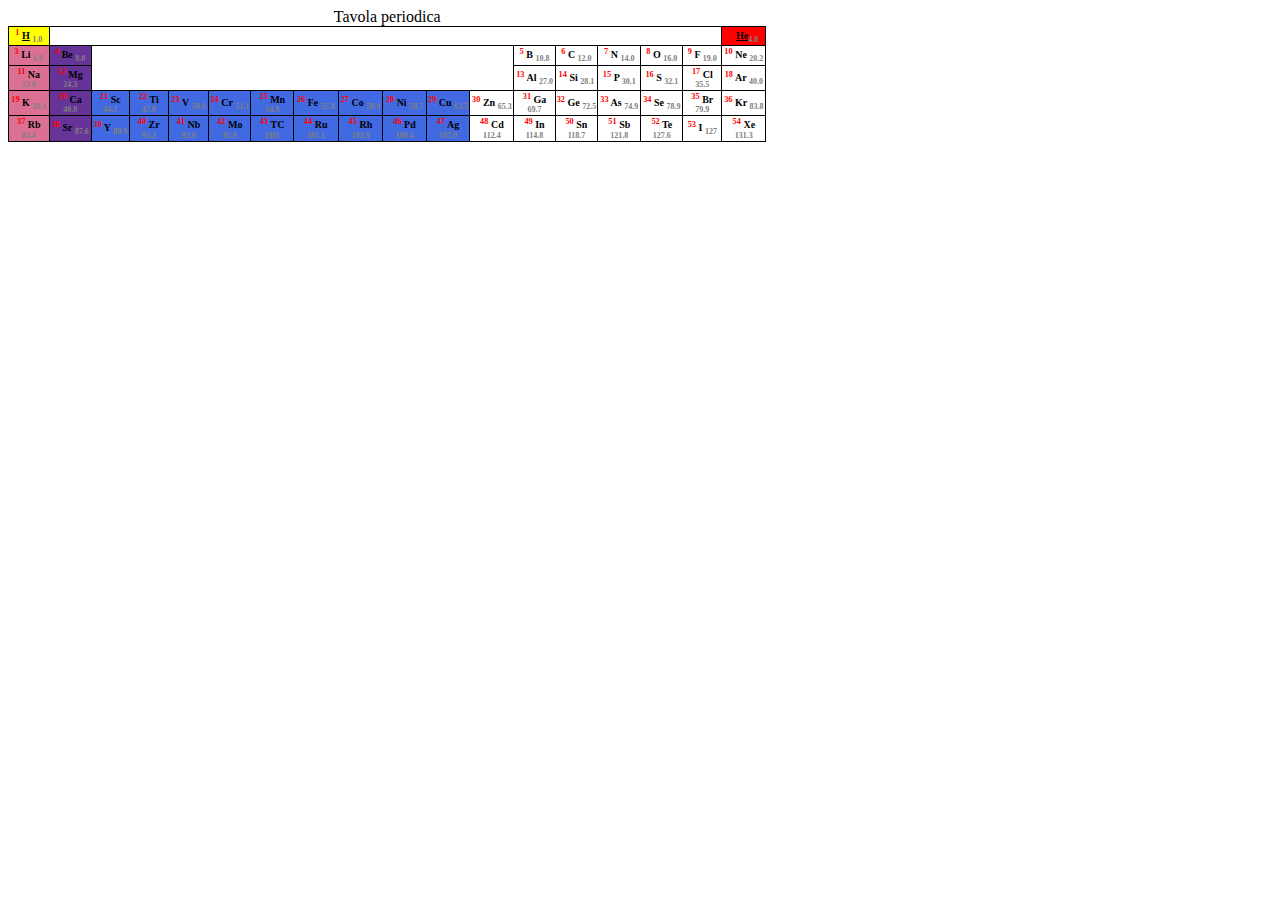
==== index.html @ 12103062 "u" ====
<html>
    <head>
        <meta charset="UTF-8">
        <title>tavola periodica</title>
        <link rel="stylesheet" type="text/css" href="index.css">
    </head>
        <table>
            <caption>Tavola periodica</caption>
            <colgroup>
                <col span = "1" style = "background-color:palevioletred;"/>
                <col span = "1" style = "background-color: rebeccapurple;"/>
                <col span = "9" style = "background-color: royalblue;"/>
            </colgroup>
            <tr>
                <th  style ="background-color:yellow;"> <sup>1</sup> <a href="idrogeno.html"> H</a> <sub>1.0</sub></th>
                <th colspan = "16" style="visibility:hidden">
                <th style ="background-color: red;"> <sup>2</sup> <a href="elio.html"> He</a><sub>4.0</sub></th>
            </tr>
            <tr>
                <th> <sup>3</sup> Li <sub>6.9</sub></th>
                <th> <sup>4</sup> Be <sub>9.0</sub></th>
                <th colspan = "10" rowspan = "2" style="visibility:hidden"></th>
                <th> <sup>5</sup> B <sub>10.8</sub></th>
                <th> <sup>6</sup> C <sub>12.0</sub></th>
                <th> <sup>7</sup> N <sub>14.0</sub></th>
                <th> <sup>8</sup> O <sub>16.0</sub></th>
                <th> <sup>9</sup> F <sub>19.0</sub></th>
                <th> <sup>10</sup> Ne <sub>20.2</sub></th>
            </tr>
            <tr>
                <th> <sup>11</sup> Na <sub>23.0</sub></th>
                <th> <sup>12</sup> Mg <sub>24.3</sub></th>
                <th> <sup>13</sup> Al <sub>27.0</sub></th>
                <th> <sup>14</sup> Si <sub>28.1</sub></th>
                <th> <sup>15</sup> P <sub>30.1</sub></th>
                <th> <sup>16</sup> S <sub>32.1</sub></th>
                <th> <sup>17</sup> Cl <sub>35.5</sub></th>
                <th> <sup>18</sup> Ar <sub>40.0</sub></th>
            </tr>
            <tr>
                <th> <sup>19</sup> K <sub>39.1</sub></th>
                <th> <sup>20</sup> Ca <sub>40.0</sub></th>
                <th> <sup>21</sup> Sc <sub>44.1</sub></th>
                <th> <sup>22</sup> Ti <sub>47.8</sub></th>
                <th> <sup>23</sup> V <sub>50.9</sub></th>
                <th> <sup>24</sup> Cr <sub>51.1</sub></th>
                <th> <sup>25</sup> Mn <sub>54.9</sub></th>
                <th> <sup>26</sup> Fe <sub>55.8</sub></th>
                <th> <sup>27</sup> Co <sub>58.9</sub></th>
                <th> <sup>28</sup> Ni <sub>58.7</sub></th>
                <th> <sup>29</sup> Cu <sub>63.5</sub></th>
                <th> <sup>30</sup> Zn <sub>65.3</sub></th>
                <th> <sup>31</sup> Ga <sub>69.7</sub></th>
                <th> <sup>32</sup> Ge <sub>72.5</sub></th>
                <th> <sup>33</sup> As <sub>74.9</sub></th>
                <th> <sup>34</sup> Se <sub>78.9</sub></th>
                <th> <sup>35</sup> Br <sub>79.9</sub></th>
                <th> <sup>36</sup> Kr <sub>83.8</sub></th>
            </tr>
            <tr>
                <th> <sup>37</sup> Rb <sub>84.4</sub></th>
                <th> <sup>38</sup> Sr <sub>87.6</sub></th>
                <th> <sup>39</sup> Y <sub>88.9</sub></th>
                <th> <sup>40</sup> Zr <sub>91.2</sub></th>
                <th> <sup>41</sup> Nb <sub>92.9</sub></th>
                <th> <sup>42</sup> Mo <sub>95.9</sub></th>
                <th> <sup>43</sup> TC <sub>[98]</sub></th>
                <th> <sup>44</sup> Ru <sub>101.1</sub></th>
                <th> <sup>45</sup> Rh <sub>102.9</sub></th>
                <th> <sup>46</sup> Pd <sub>106.4</sub></th>
                <th> <sup>47</sup> Ag <sub>107.9</sub></th>
                <th> <sup>48</sup> Cd <sub>112.4</sub></th>
                <th> <sup>49</sup> In <sub>114.8</sub></th>
                <th> <sup>50</sup> Sn <sub>118.7</sub></th>
                <th> <sup>51</sup> Sb <sub>121.8</sub></th>
                <th> <sup>52</sup> Te <sub>127.6</sub></th>
                <th> <sup>53</sup> I <sub> 127</sub></th>
                <th> <sup>54</sup> Xe <sub>131.3</sub></th>
            </tr>
        </table>
</html>
---- index.css ----
table,tr,th{ 
    border: 1px solid black;
    border-collapse: collapse;
}

table{
    width: 60%;
}

th {
    font-size: 10px;
}

sup{
    color:red;
}

sub{
    color:grey;
    font-size: 8px;
}

a {
    color:black;
}
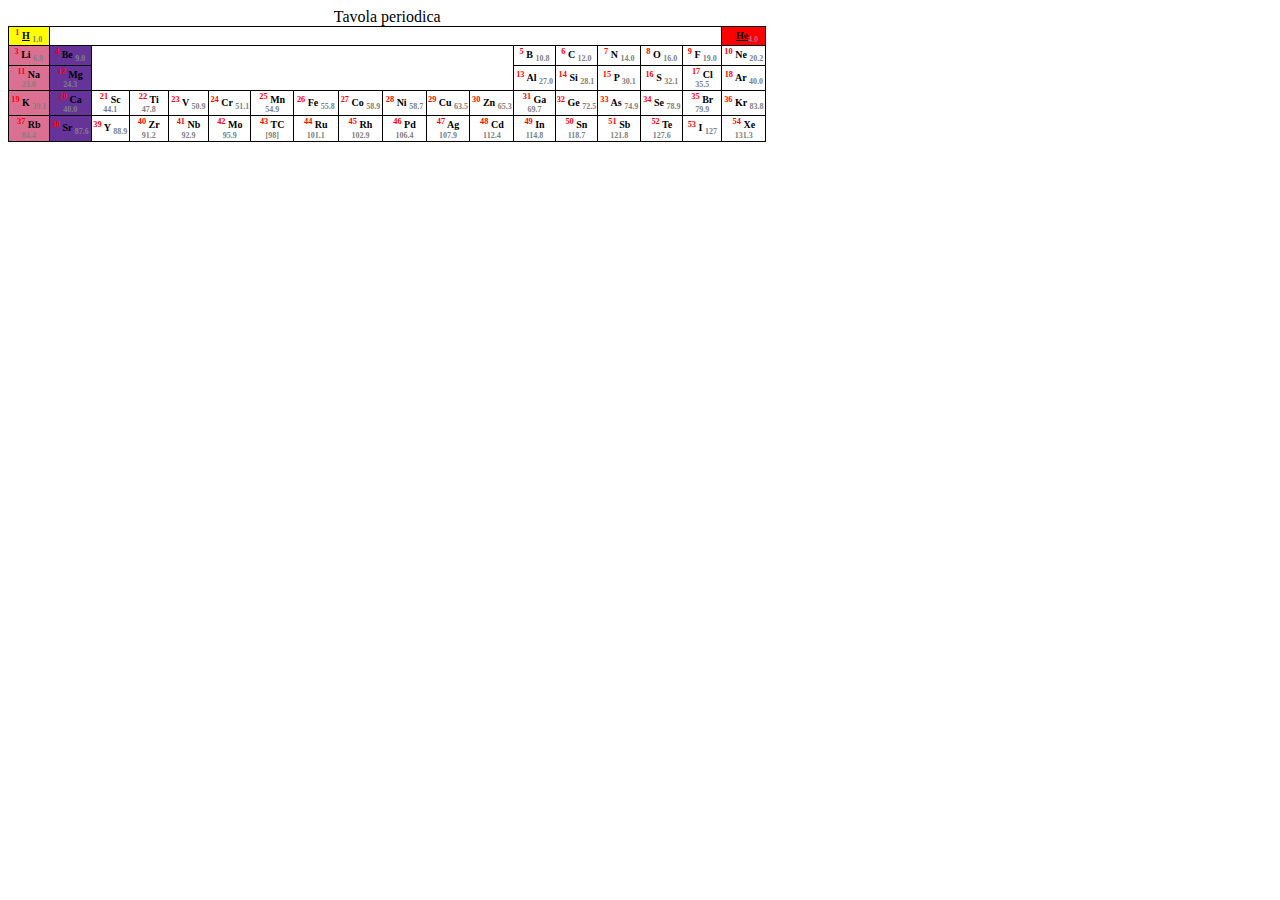
==== commit d6bc7d0c: "u" ====
--- a/index.html
+++ b/index.html
@@ -6,17 +6,16 @@
     </head>
         <table>
             <caption>Tavola periodica</caption>
-            <colgroup>
-                <col span = "1" style = "background-color:palevioletred;"/>
-                <col span = "1" style = "background-color: rebeccapurple;"/>
-                <col span = "9" style = "background-color: royalblue;"/>
-            </colgroup>
             <tr>
                 <th  style ="background-color:yellow;"> <sup>1</sup> <a href="idrogeno.html"> H</a> <sub>1.0</sub></th>
                 <th colspan = "16" style="visibility:hidden">
                 <th style ="background-color: red;"> <sup>2</sup> <a href="elio.html"> He</a><sub>4.0</sub></th>
             </tr>
             <tr>
+                <colgroup>
+                    <col span = "1" style = "background-color:palevioletred;"/>
+                    <col span = "1" style = "background-color: rebeccapurple;"/>
+                </colgroup>
                 <th> <sup>3</sup> Li <sub>6.9</sub></th>
                 <th> <sup>4</sup> Be <sub>9.0</sub></th>
                 <th colspan = "10" rowspan = "2" style="visibility:hidden"></th>
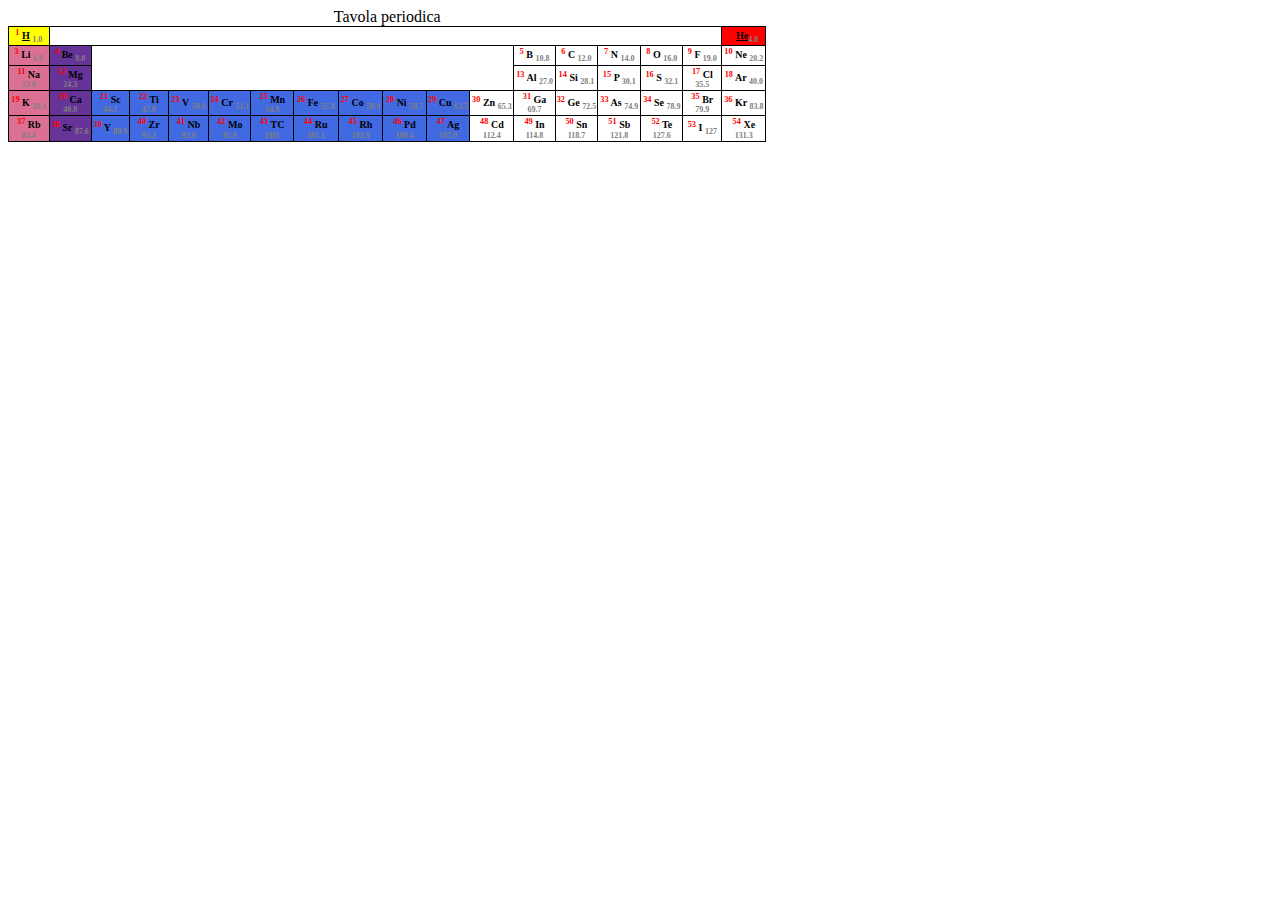
==== commit f73720e6: "u" ====
--- a/index.html
+++ b/index.html
@@ -6,16 +6,17 @@
     </head>
         <table>
             <caption>Tavola periodica</caption>
+            <colgroup>
+                <col span = "1" style = "background-color:palevioletred;"/>
+                <col span = "1" style = "background-color: rebeccapurple;"/>
+                <col span = "9" style = "background-color: royalblue;"/>
+            </colgroup>
             <tr>
                 <th  style ="background-color:yellow;"> <sup>1</sup> <a href="idrogeno.html"> H</a> <sub>1.0</sub></th>
                 <th colspan = "16" style="visibility:hidden">
                 <th style ="background-color: red;"> <sup>2</sup> <a href="elio.html"> He</a><sub>4.0</sub></th>
             </tr>
             <tr>
-                <colgroup>
-                    <col span = "1" style = "background-color:palevioletred;"/>
-                    <col span = "1" style = "background-color: rebeccapurple;"/>
-                </colgroup>
                 <th> <sup>3</sup> Li <sub>6.9</sub></th>
                 <th> <sup>4</sup> Be <sub>9.0</sub></th>
                 <th colspan = "10" rowspan = "2" style="visibility:hidden"></th>
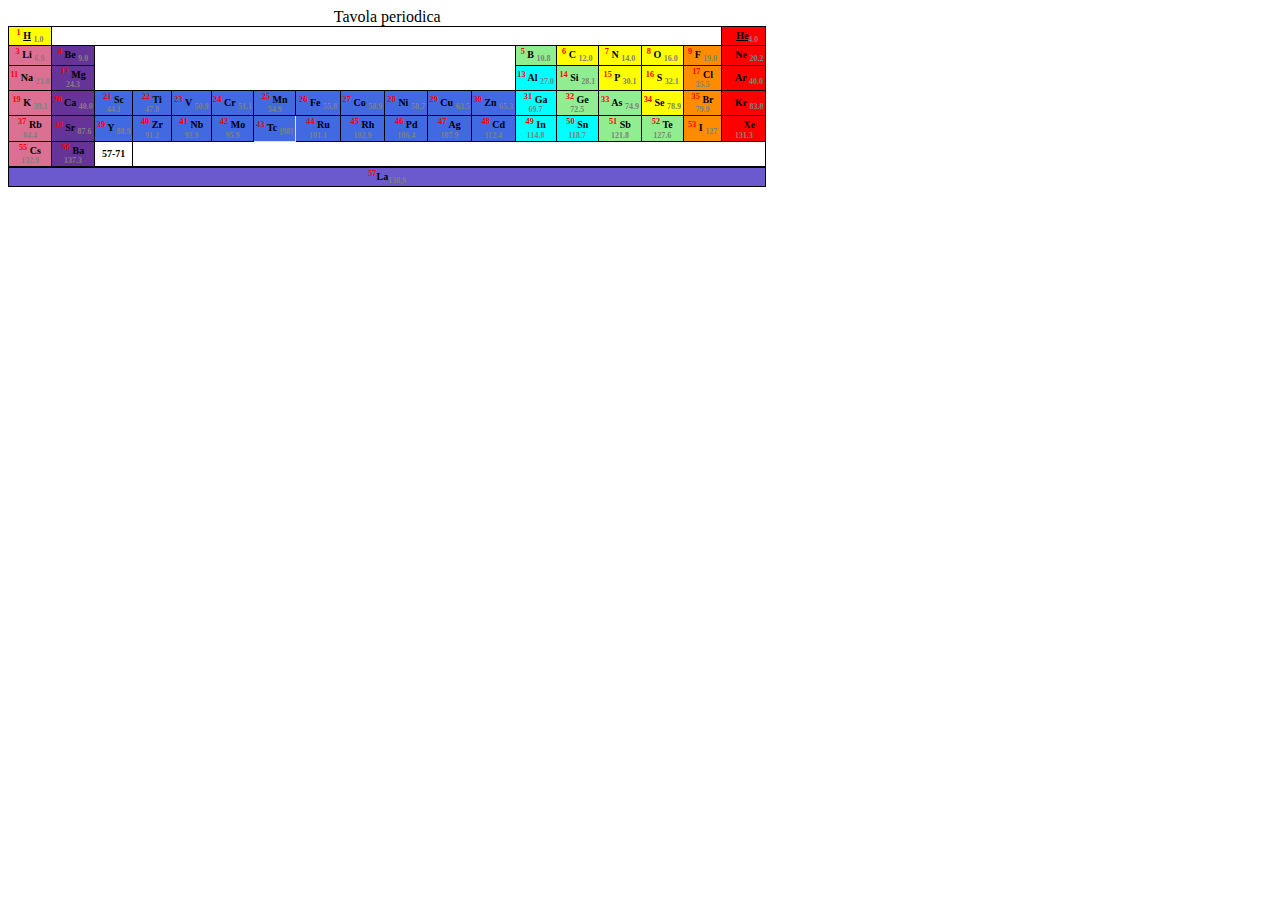
==== commit 434eb4b2: "u" ====
--- a/index.html
+++ b/index.html
@@ -6,76 +6,83 @@
     </head>
         <table>
             <caption>Tavola periodica</caption>
-            <colgroup>
-                <col span = "1" style = "background-color:palevioletred;"/>
-                <col span = "1" style = "background-color: rebeccapurple;"/>
-                <col span = "9" style = "background-color: royalblue;"/>
-            </colgroup>
             <tr>
-                <th  style ="background-color:yellow;"> <sup>1</sup> <a href="idrogeno.html"> H</a> <sub>1.0</sub></th>
-                <th colspan = "16" style="visibility:hidden">
-                <th style ="background-color: red;"> <sup>2</sup> <a href="elio.html"> He</a><sub>4.0</sub></th>
+                <th class = "nonmetallo"> <sup>1</sup> <a href="idrogeno.html"> H</a> <sub>1.0</sub></th>
+                <!-- blank part between H and He-->
+                <th colspan = "16" style="visibility:hidden; border-collapse:collapse ">
+                <th class = "gasnobile"> <sup>2</sup> <a href="elio.html"> He</a><sub>4.0</sub></th>
             </tr>
             <tr>
-                <th> <sup>3</sup> Li <sub>6.9</sub></th>
-                <th> <sup>4</sup> Be <sub>9.0</sub></th>
-                <th colspan = "10" rowspan = "2" style="visibility:hidden"></th>
-                <th> <sup>5</sup> B <sub>10.8</sub></th>
-                <th> <sup>6</sup> C <sub>12.0</sub></th>
-                <th> <sup>7</sup> N <sub>14.0</sub></th>
-                <th> <sup>8</sup> O <sub>16.0</sub></th>
-                <th> <sup>9</sup> F <sub>19.0</sub></th>
-                <th> <sup>10</sup> Ne <sub>20.2</sub></th>
+                <th class = "alkalinometal"> <sup>3</sup> Li <sub>6.9</sub></th>
+                <th class = "alkalinoearth"> <sup>4</sup> Be <sub>9.0</sub></th>
+                <!-- blank part between alkalinoearths and semimetals -->
+                <th colspan = "10" rowspan = "2" style="visibility:hidden; border-collapse:collapse "></th>
+                <th class = "semimetal"> <sup>5</sup> B <sub>10.8</sub></th>
+                <th class = "nonmetallo"> <sup>6</sup> C <sub>12.0</sub></th>
+                <th class = "nonmetallo"> <sup>7</sup> N <sub>14.0</sub></th>
+                <th class = "nonmetallo"> <sup>8</sup> O <sub>16.0</sub></th>
+                <th class = "halogen"> <sup>9</sup> F <sub>19.0</sub></th>
+                <th class = "gasnobile"> <sup>10</sup> Ne <sub>20.2</sub></th>
             </tr>
             <tr>
-                <th> <sup>11</sup> Na <sub>23.0</sub></th>
-                <th> <sup>12</sup> Mg <sub>24.3</sub></th>
-                <th> <sup>13</sup> Al <sub>27.0</sub></th>
-                <th> <sup>14</sup> Si <sub>28.1</sub></th>
-                <th> <sup>15</sup> P <sub>30.1</sub></th>
-                <th> <sup>16</sup> S <sub>32.1</sub></th>
-                <th> <sup>17</sup> Cl <sub>35.5</sub></th>
-                <th> <sup>18</sup> Ar <sub>40.0</sub></th>
+                <th class = "alkalinometal"> <sup>11</sup> Na <sub>23.0</sub></th>
+                <th class = "alkalinoearth"> <sup>12</sup> Mg <sub>24.3</sub></th>
+                <th class = "basicmetal"> <sup>13</sup> Al <sub>27.0</sub></th>
+                <th class = "semimetal"> <sup>14</sup> Si <sub>28.1</sub></th>
+                <th class = "nonmetallo"> <sup>15</sup> P <sub>30.1</sub></th>
+                <th class = "nonmetallo"> <sup>16</sup> S <sub>32.1</sub></th>
+                <th class = "halogen"> <sup>17</sup> Cl <sub>35.5</sub></th>
+                <th class = "gasnobile"> <sup>18</sup> Ar <sub>40.0</sub></th>
             </tr>
             <tr>
-                <th> <sup>19</sup> K <sub>39.1</sub></th>
-                <th> <sup>20</sup> Ca <sub>40.0</sub></th>
-                <th> <sup>21</sup> Sc <sub>44.1</sub></th>
-                <th> <sup>22</sup> Ti <sub>47.8</sub></th>
-                <th> <sup>23</sup> V <sub>50.9</sub></th>
-                <th> <sup>24</sup> Cr <sub>51.1</sub></th>
-                <th> <sup>25</sup> Mn <sub>54.9</sub></th>
-                <th> <sup>26</sup> Fe <sub>55.8</sub></th>
-                <th> <sup>27</sup> Co <sub>58.9</sub></th>
-                <th> <sup>28</sup> Ni <sub>58.7</sub></th>
-                <th> <sup>29</sup> Cu <sub>63.5</sub></th>
-                <th> <sup>30</sup> Zn <sub>65.3</sub></th>
-                <th> <sup>31</sup> Ga <sub>69.7</sub></th>
-                <th> <sup>32</sup> Ge <sub>72.5</sub></th>
-                <th> <sup>33</sup> As <sub>74.9</sub></th>
-                <th> <sup>34</sup> Se <sub>78.9</sub></th>
-                <th> <sup>35</sup> Br <sub>79.9</sub></th>
-                <th> <sup>36</sup> Kr <sub>83.8</sub></th>
+                <th class = "alkalinometal"> <sup>19</sup> K <sub>39.1</sub></th>
+                <th class = "alkalinoearth"> <sup>20</sup> Ca <sub>40.0</sub></th>
+                <th class = "transitionmetal"> <sup>21</sup> Sc <sub>44.1</sub></th>
+                <th class = "transitionmetal"> <sup>22</sup> Ti <sub>47.8</sub></th>
+                <th class = "transitionmetal"> <sup>23</sup> V <sub>50.9</sub></th>
+                <th class = "transitionmetal"> <sup>24</sup> Cr <sub>51.1</sub></th>
+                <th class = "transitionmetal"> <sup>25</sup> Mn <sub>54.9</sub></th>
+                <th class = "transitionmetal"> <sup>26</sup> Fe <sub>55.8</sub></th>
+                <th class = "transitionmetal"> <sup>27</sup> Co <sub>58.9</sub></th>
+                <th class = "transitionmetal"> <sup>28</sup> Ni <sub>58.7</sub></th>
+                <th class = "transitionmetal"> <sup>29</sup> Cu <sub>63.5</sub></th>
+                <th class = "transitionmetal"> <sup>30</sup> Zn <sub>65.3</sub></th>
+                <th class = "basicmetal"> <sup>31</sup> Ga <sub>69.7</sub></th>
+                <th class = "semimetal"> <sup>32</sup> Ge <sub>72.5</sub></th>
+                <th class = "semimetal"> <sup>33</sup> As <sub>74.9</sub></th>
+                <th class = "nonmetallo"> <sup>34</sup> Se <sub>78.9</sub></th>
+                <th class = "halogen"> <sup>35</sup> Br <sub>79.9</sub></th>
+                <th class = "gasnobile"> <sup>36</sup> Kr <sub>83.8</sub></th>
             </tr>
             <tr>
-                <th> <sup>37</sup> Rb <sub>84.4</sub></th>
-                <th> <sup>38</sup> Sr <sub>87.6</sub></th>
-                <th> <sup>39</sup> Y <sub>88.9</sub></th>
-                <th> <sup>40</sup> Zr <sub>91.2</sub></th>
-                <th> <sup>41</sup> Nb <sub>92.9</sub></th>
-                <th> <sup>42</sup> Mo <sub>95.9</sub></th>
-                <th> <sup>43</sup> TC <sub>[98]</sub></th>
-                <th> <sup>44</sup> Ru <sub>101.1</sub></th>
-                <th> <sup>45</sup> Rh <sub>102.9</sub></th>
-                <th> <sup>46</sup> Pd <sub>106.4</sub></th>
-                <th> <sup>47</sup> Ag <sub>107.9</sub></th>
-                <th> <sup>48</sup> Cd <sub>112.4</sub></th>
-                <th> <sup>49</sup> In <sub>114.8</sub></th>
-                <th> <sup>50</sup> Sn <sub>118.7</sub></th>
-                <th> <sup>51</sup> Sb <sub>121.8</sub></th>
-                <th> <sup>52</sup> Te <sub>127.6</sub></th>
-                <th> <sup>53</sup> I <sub> 127</sub></th>
-                <th> <sup>54</sup> Xe <sub>131.3</sub></th>
+                <th class = "alkalinometal"> <sup>37</sup> Rb <sub>84.4</sub></th>
+                <th class = "alkalinoearth"> <sup>38</sup> Sr <sub>87.6</sub></th>
+                <th class = "transitionmetal"> <sup>39</sup> Y <sub>88.9</sub></th>
+                <th class = "transitionmetal"> <sup>40</sup> Zr <sub>91.2</sub></th>
+                <th class = "transitionmetal"> <sup>41</sup> Nb <sub>92.9</sub></th>
+                <th class = "transitionmetal"> <sup>42</sup> Mo <sub>95.9</sub></th>
+                <!-- tecnetium is the first radioactive element so it has two classes -->
+                <th class = "transitionmetal radioactive"> <sup>43</sup> Tc <sub>[98]</sub></th>
+                <th class = "transitionmetal"> <sup>44</sup> Ru <sub>101.1</sub></th>
+                <th class = "transitionmetal"> <sup>45</sup> Rh <sub>102.9</sub></th>
+                <th class = "transitionmetal"> <sup>46</sup> Pd <sub>106.4</sub></th>
+                <th class = "transitionmetal"> <sup>47</sup> Ag <sub>107.9</sub></th>
+                <th class = "transitionmetal"> <sup>48</sup> Cd <sub>112.4</sub></th>
+                <th class = "basicmetal"> <sup>49</sup> In <sub>114.8</sub></th>
+                <th class = "basicmetal"> <sup>50</sup> Sn <sub>118.7</sub></th>
+                <th class = "semimetal"> <sup>51</sup> Sb <sub>121.8</sub></th>
+                <th class = "semimetal"> <sup>52</sup> Te <sub>127.6</sub></th>
+                <th class = "halogen"> <sup>53</sup> I <sub> 127</sub></th>
+                <th class = "gasnobile"> <sup>54</sup> Xe <sub>131.3</sub></th>
+            </tr>
+            <!-- the lantanids and attinids part of the table is separate from the main one-->
+            <tr>
+                <th class = "alkalinometal"> <sup>55</sup> Cs <sub> 132.9 </sub></th>
+                <th class = "alkalinoearth"> <sup>56</sup> Ba <sub> 137.3 </sub></th>
+                <th> 57-71 </th>
             </tr>
         </table>
+        <table class = "lantha-actini">
+            <th><sup>57</sup>La<sub>138,9</sub></th>
+        </table>
 </html>
--- a/index.css
+++ b/index.css
@@ -2,24 +2,56 @@
     border: 1px solid black;
     border-collapse: collapse;
 }
-
 table{
     width: 60%;
+}
+table.lantha-actini{
+    background-color: slateblue;
+}
+sup{
+    color:red;
+}
+sub{
+    color:grey;
+    font-size: 8px;
+}
+a {
+    color:black;
 }
 
 th {
     font-size: 10px;
 }
 
-sup{
-    color:red;
+/* each class indicates a different kind of element each with his own style characteristics  */
+th.nonmetallo{
+    background-color: yellow;
 }
-
-sub{
-    color:grey;
-    font-size: 8px;
+th.gasnobile{
+    background-color: red;
 }
-
-a {
-    color:black;
+th.alkalinometal{
+    background-color: palevioletred;
+}
+th.alkalinoearth{
+    background-color: rebeccapurple;
+}
+th.transitionmetal{
+    background-color: royalblue;
+}
+th.basicmetal{
+    background-color: aqua;
+}
+th.semimetal{
+    background-color: lightgreen;
+}
+th.halogen{
+    background-color: darkorange;
+}
+th.radioactive{
+    border-top-style: solid;
+    border-right-style: solid;
+    border-bottom-style: solid;
+    border-left-style: solid;
+    border-color:yellow;
 }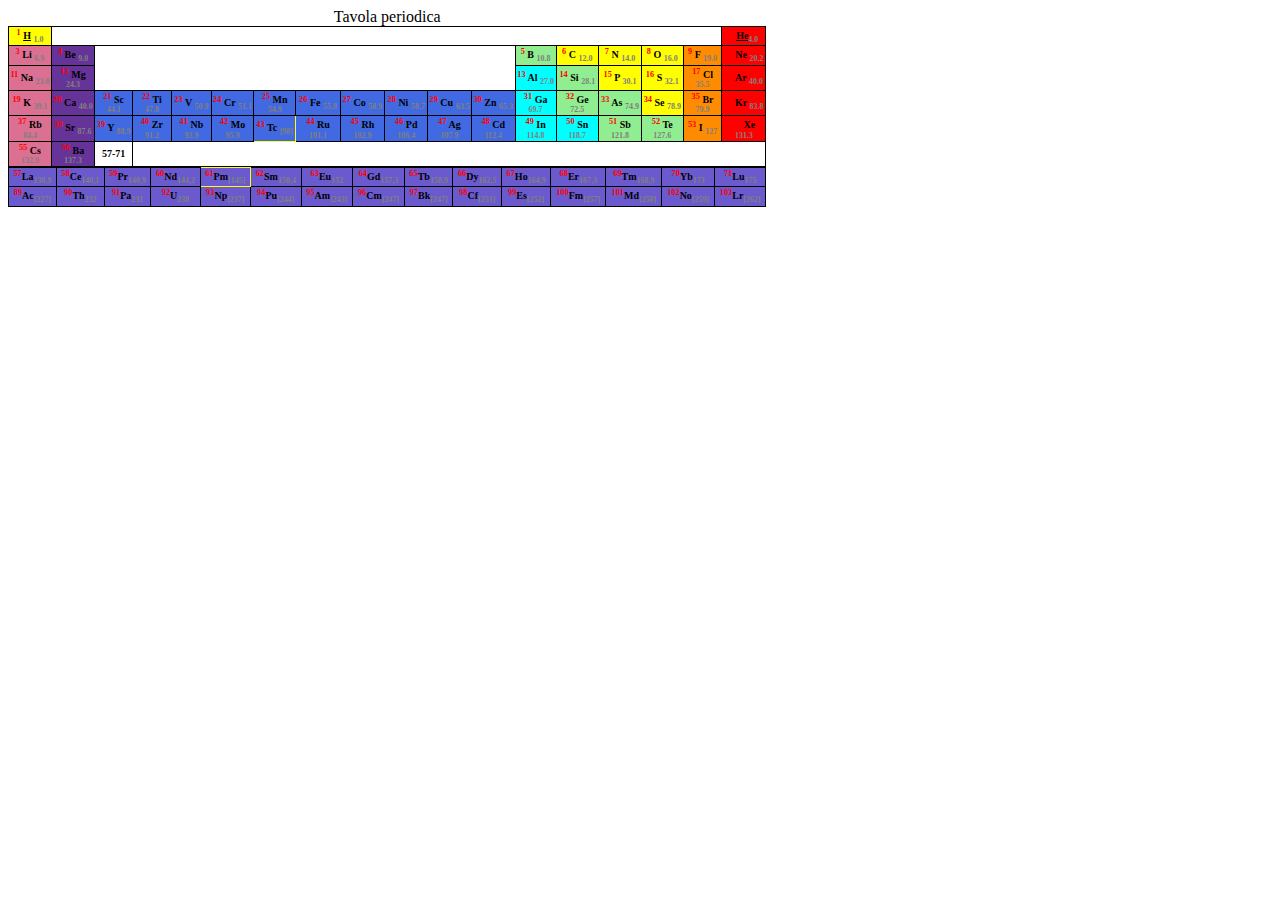
==== commit e49a27e3: "added attinids and fixed lantanids" ====
--- a/index.html
+++ b/index.html
@@ -83,6 +83,39 @@
             </tr>
         </table>
         <table class = "lantha-actini">
-            <th><sup>57</sup>La<sub>138,9</sub></th>
+            <tr>
+                <th><sup>57</sup>La<sub>138,9</sub></th>
+                <th><sup>58</sup>Ce<sub>140,1</sub></th>
+                <th><sup>59</sup>Pr<sub>140,9</sub></th>
+                <th><sup>60</sup>Nd<sub>144,2</sub></th>
+                <th class = "radioactive"><sup>61</sup>Pm<sub>[145]</sub></th>
+                <th><sup>62</sup>Sm<sub>150,4</sub></th>
+                <th><sup>63</sup>Eu<sub>152</sub></th>
+                <th><sup>64</sup>Gd<sub>157,3</sub></th>
+                <th><sup>65</sup>Tb<sub>158,9</sub></th>
+                <th><sup>66</sup>Dy<sub>162,5</sub></th>
+                <th><sup>67</sup>Ho<sub>164,9</sub></th>
+                <th><sup>68</sup>Er<sub>167,3</sub></th>
+                <th><sup>69</sup>Tm<sub>168,9</sub></th>
+                <th><sup>70</sup>Yb<sub>173</sub></th>
+                <th><sup>71</sup>Lu<sub>175</sub></th>
+            </tr>
+            <tr class = "radioactive">
+                <th><sup>89</sup>Ac<sub>[227]</sub></th>
+                <th><sup>90</sup>Th<sub>232</sub></th>
+                <th><sup>91</sup>Pa<sub>231</sub></th>
+                <th><sup>92</sup>U<sub>238</sub></th>
+                <th><sup>93</sup>Np<sub>[237]</sub></th>
+                <th><sup>94</sup>Pu<sub>[244]</sub></th>
+                <th><sup>95</sup>Am<sub>[243]</sub></th>
+                <th><sup>96</sup>Cm<sub>[247]</sub></th>
+                <th><sup>97</sup>Bk<sub>[247]</sub></th>
+                <th><sup>98</sup>Cf<sub>[251]</sub></th>
+                <th><sup>99</sup>Es<sub>[252]</sub></th>
+                <th><sup>100</sup>Fm<sub>[257]</sub></th>
+                <th><sup>101</sup>Md<sub>[258]</sub></th>
+                <th><sup>102</sup>No<sub>[259]</sub></th>
+                <th><sup>103</sup>Lr<sub>[262]</sub></th>
+            </tr>
         </table>
 </html>
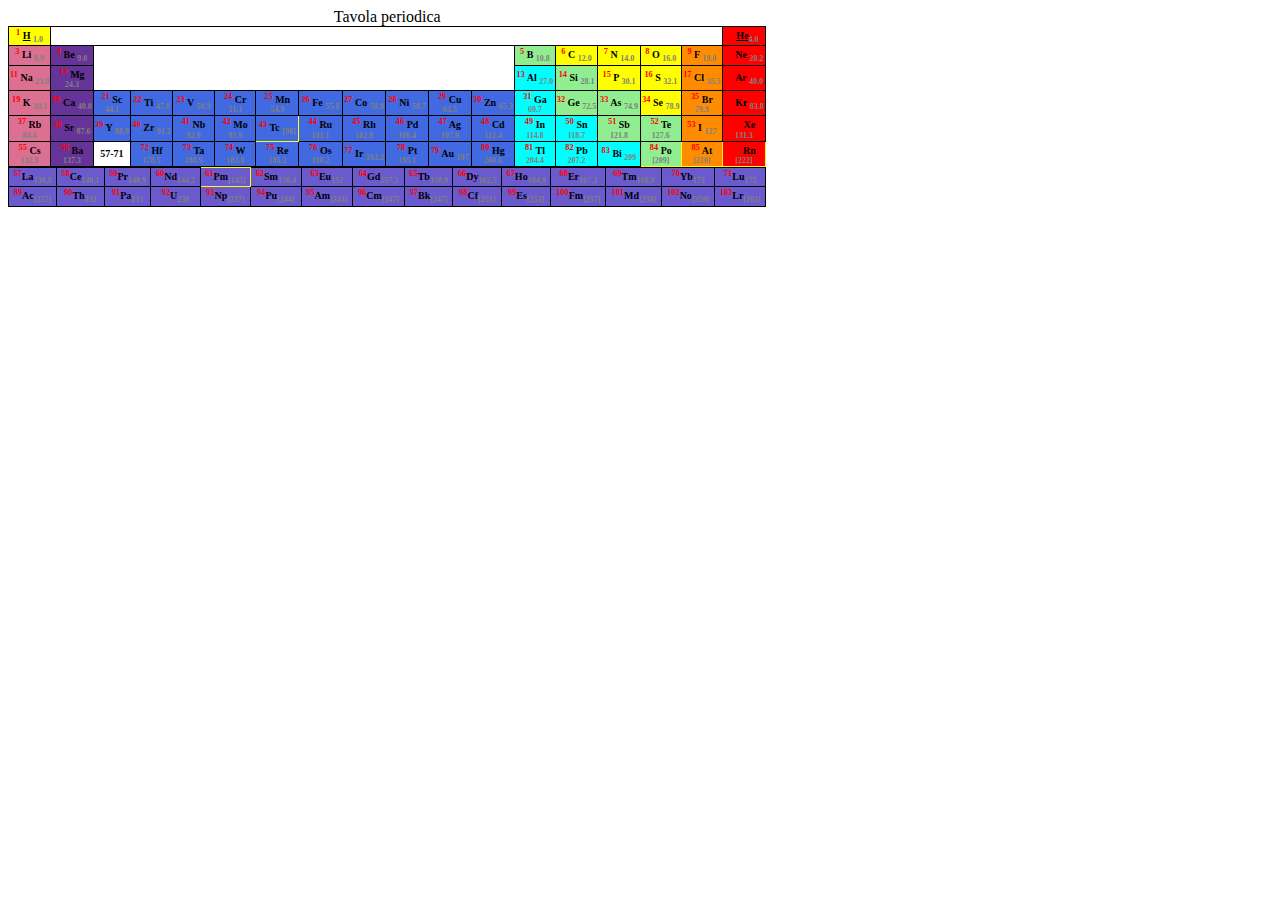
==== commit 00cf2acd: "added 6th period" ====
--- a/index.html
+++ b/index.html
@@ -61,7 +61,7 @@
                 <th class = "transitionmetal"> <sup>40</sup> Zr <sub>91.2</sub></th>
                 <th class = "transitionmetal"> <sup>41</sup> Nb <sub>92.9</sub></th>
                 <th class = "transitionmetal"> <sup>42</sup> Mo <sub>95.9</sub></th>
-                <!-- tecnetium is the first radioactive element so it has two classes -->
+                <!-- tecnezium is the first radioactive element so it has two classes -->
                 <th class = "transitionmetal radioactive"> <sup>43</sup> Tc <sub>[98]</sub></th>
                 <th class = "transitionmetal"> <sup>44</sup> Ru <sub>101.1</sub></th>
                 <th class = "transitionmetal"> <sup>45</sup> Rh <sub>102.9</sub></th>
@@ -75,12 +75,27 @@
                 <th class = "halogen"> <sup>53</sup> I <sub> 127</sub></th>
                 <th class = "gasnobile"> <sup>54</sup> Xe <sub>131.3</sub></th>
             </tr>
-            <!-- the lantanids and attinids part of the table is separate from the main one-->
             <tr>
                 <th class = "alkalinometal"> <sup>55</sup> Cs <sub> 132.9 </sub></th>
                 <th class = "alkalinoearth"> <sup>56</sup> Ba <sub> 137.3 </sub></th>
                 <th> 57-71 </th>
+                <th class = "transitionmetal"> <sup>72</sup> Hf <sub>178.5</sub></th>
+                <th class = "transitionmetal"> <sup>73</sup> Ta <sub>180.9</sub></th>
+                <th class = "transitionmetal"> <sup>74</sup> W <sub>183.8</sub></th>
+                <th class = "transitionmetal"> <sup>75</sup> Re <sub>186.2</sub></th>
+                <th class = "transitionmetal"> <sup>76</sup> Os <sub>190.2</sub></th>
+                <th class = "transitionmetal"> <sup>77</sup> Ir <sub>192.2</sub></th>
+                <th class = "transitionmetal"> <sup>78</sup> Pt <sub>195.1</sub></th>
+                <th class = "transitionmetal"> <sup>79</sup> Au <sub>197</sub></th>
+                <th class = "transitionmetal"> <sup>80</sup> Hg <sub>200.6</sub></th>
+                <th class = "basicmetal"> <sup>81</sup> Tl <sub>204.4</sub></th>
+                <th class = "basicmetal"> <sup>82</sup> Pb <sub>207.2</sub></th>
+                <th class = "basicmetal"> <sup>83</sup> Bi <sub>209</sub></th>
+                <th class = "semimetal radioactive"> <sup>84</sup> Po <sub>[209]</sub></th>
+                <th class = "halogen radioactive"> <sup>85</sup> At <sub> [210]</sub></th>
+                <th class = "gasnobile radioactive"> <sup>86</sup> Rn <sub>[222]</sub></th>
             </tr>
+         <!-- the lantanids and attinids part of the table is separate from the main one-->
         </table>
         <table class = "lantha-actini">
             <tr>
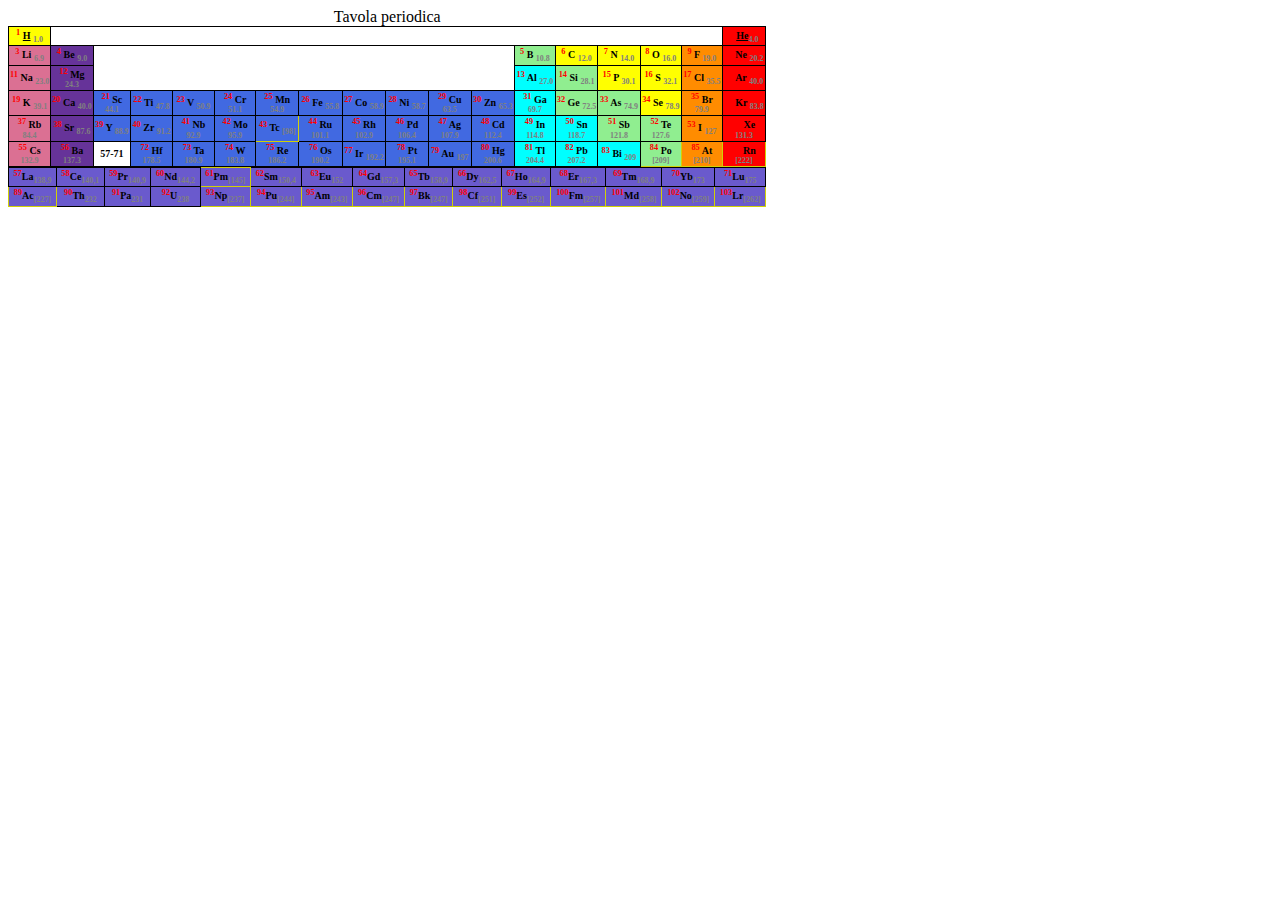
==== commit a8bd99c1: "fixed radioactive border" ====
--- a/index.html
+++ b/index.html
@@ -115,22 +115,22 @@
                 <th><sup>70</sup>Yb<sub>173</sub></th>
                 <th><sup>71</sup>Lu<sub>175</sub></th>
             </tr>
-            <tr class = "radioactive">
-                <th><sup>89</sup>Ac<sub>[227]</sub></th>
+            <tr>
+                <th class = "radioactive"><sup>89</sup>Ac<sub>[227]</sub></th>
                 <th><sup>90</sup>Th<sub>232</sub></th>
                 <th><sup>91</sup>Pa<sub>231</sub></th>
                 <th><sup>92</sup>U<sub>238</sub></th>
-                <th><sup>93</sup>Np<sub>[237]</sub></th>
-                <th><sup>94</sup>Pu<sub>[244]</sub></th>
-                <th><sup>95</sup>Am<sub>[243]</sub></th>
-                <th><sup>96</sup>Cm<sub>[247]</sub></th>
-                <th><sup>97</sup>Bk<sub>[247]</sub></th>
-                <th><sup>98</sup>Cf<sub>[251]</sub></th>
-                <th><sup>99</sup>Es<sub>[252]</sub></th>
-                <th><sup>100</sup>Fm<sub>[257]</sub></th>
-                <th><sup>101</sup>Md<sub>[258]</sub></th>
-                <th><sup>102</sup>No<sub>[259]</sub></th>
-                <th><sup>103</sup>Lr<sub>[262]</sub></th>
+                <th class = "radioactive"><sup>93</sup>Np<sub>[237]</sub></th>
+                <th class = "radioactive"><sup>94</sup>Pu<sub>[244]</sub></th>
+                <th class = "radioactive"><sup>95</sup>Am<sub>[243]</sub></th>
+                <th class = "radioactive"><sup>96</sup>Cm<sub>[247]</sub></th>
+                <th class = "radioactive"><sup>97</sup>Bk<sub>[247]</sub></th>
+                <th class = "radioactive"><sup>98</sup>Cf<sub>[251]</sub></th>
+                <th class = "radioactive"><sup>99</sup>Es<sub>[252]</sub></th>
+                <th class = "radioactive"><sup>100</sup>Fm<sub>[257]</sub></th>
+                <th class = "radioactive"><sup>101</sup>Md<sub>[258]</sub></th>
+                <th class = "radioactive"><sup>102</sup>No<sub>[259]</sub></th>
+                <th class = "radioactive"><sup>103</sup>Lr<sub>[262]</sub></th>
             </tr>
         </table>
 </html>
--- a/index.css
+++ b/index.css
@@ -38,6 +38,8 @@
 }
 th.transitionmetal{
     background-color: royalblue;
+    position:relative;
+    z-index: -1;
 }
 th.basicmetal{
     background-color: aqua;
@@ -53,5 +55,7 @@
     border-right-style: solid;
     border-bottom-style: solid;
     border-left-style: solid;
-    border-color:yellow;
+    border-color:rgb(209, 209, 6);
+    position: relative;
+    z-index: 0;
 }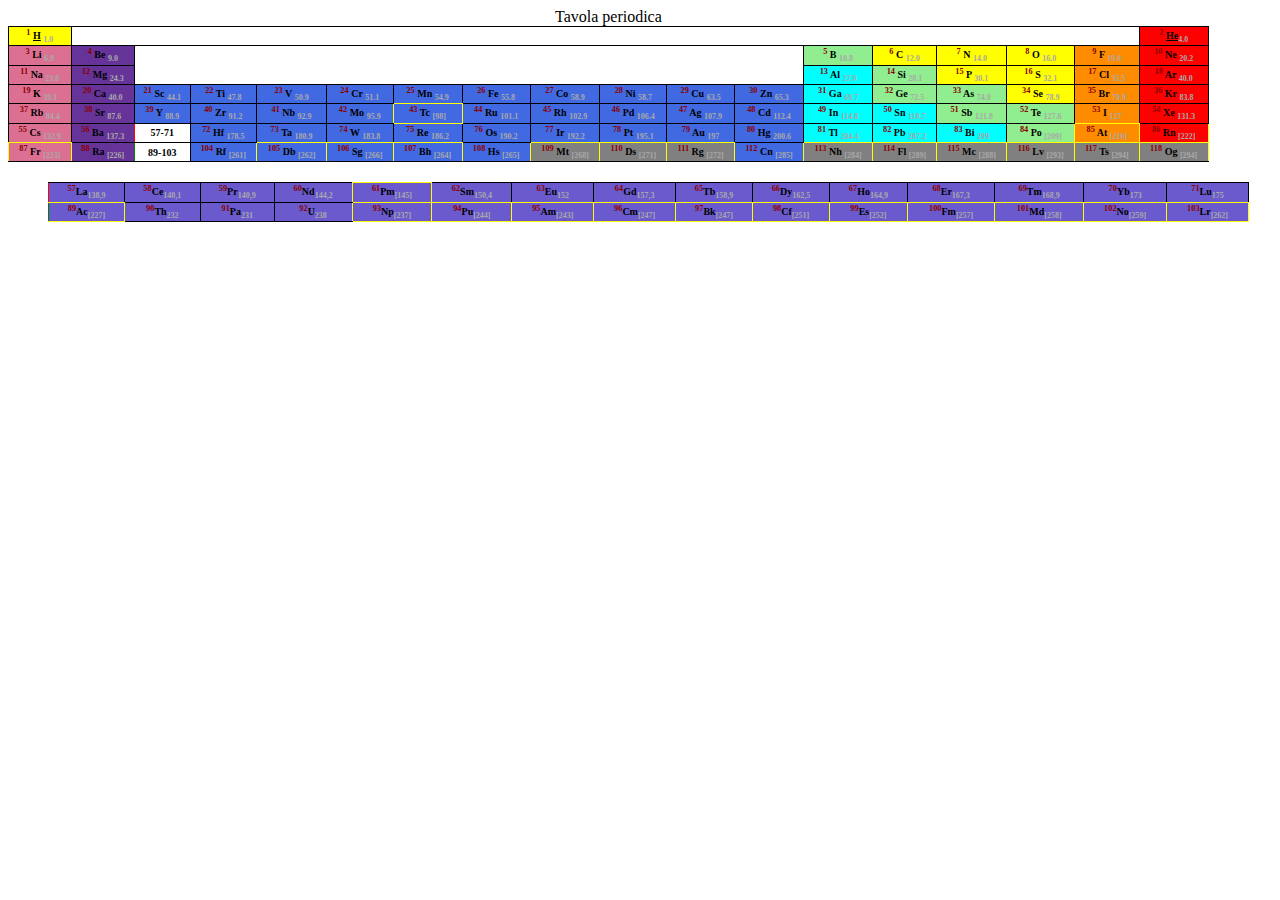
==== commit 678c6314: "Update index.html" ====
--- a/index.html
+++ b/index.html
@@ -4,7 +4,7 @@
         <title>tavola periodica</title>
         <link rel="stylesheet" type="text/css" href="index.css">
     </head>
-        <table>
+        <table class ="luminoso">
             <caption>Tavola periodica</caption>
             <tr>
                 <th class = "nonmetallo"> <sup>1</sup> <a href="idrogeno.html"> H</a> <sub>1.0</sub></th>
@@ -41,7 +41,7 @@
                 <th class = "transitionmetal"> <sup>22</sup> Ti <sub>47.8</sub></th>
                 <th class = "transitionmetal"> <sup>23</sup> V <sub>50.9</sub></th>
                 <th class = "transitionmetal"> <sup>24</sup> Cr <sub>51.1</sub></th>
-                <th class = "transitionmetal"> <sup>25</sup> Mn <sub>54.9</sub></th>
+                <th class = "transitionmetal" style="border-bottom-color:yellow"> <sup>25</sup> Mn <sub>54.9</sub></th>
                 <th class = "transitionmetal"> <sup>26</sup> Fe <sub>55.8</sub></th>
                 <th class = "transitionmetal"> <sup>27</sup> Co <sub>58.9</sub></th>
                 <th class = "transitionmetal"> <sup>28</sup> Ni <sub>58.7</sub></th>
@@ -60,7 +60,7 @@
                 <th class = "transitionmetal"> <sup>39</sup> Y <sub>88.9</sub></th>
                 <th class = "transitionmetal"> <sup>40</sup> Zr <sub>91.2</sub></th>
                 <th class = "transitionmetal"> <sup>41</sup> Nb <sub>92.9</sub></th>
-                <th class = "transitionmetal"> <sup>42</sup> Mo <sub>95.9</sub></th>
+                <th class = "transitionmetal" style = "border-right-color:yellow"> <sup>42</sup> Mo <sub>95.9</sub></th>
                 <!-- tecnezium is the first radioactive element so it has two classes -->
                 <th class = "transitionmetal radioactive"> <sup>43</sup> Tc <sub>[98]</sub></th>
                 <th class = "transitionmetal"> <sup>44</sup> Ru <sub>101.1</sub></th>
@@ -72,54 +72,75 @@
                 <th class = "basicmetal"> <sup>50</sup> Sn <sub>118.7</sub></th>
                 <th class = "semimetal"> <sup>51</sup> Sb <sub>121.8</sub></th>
                 <th class = "semimetal"> <sup>52</sup> Te <sub>127.6</sub></th>
-                <th class = "halogen"> <sup>53</sup> I <sub> 127</sub></th>
+                <th class = "halogen" style = "border-bottom-color: yellow"> <sup>53</sup> I <sub> 127</sub></th>
                 <th class = "gasnobile"> <sup>54</sup> Xe <sub>131.3</sub></th>
             </tr>
             <tr>
-                <th class = "alkalinometal"> <sup>55</sup> Cs <sub> 132.9 </sub></th>
-                <th class = "alkalinoearth"> <sup>56</sup> Ba <sub> 137.3 </sub></th>
+                <th class = "alkalinometal" style = "border-bottom-color: yellow"> <sup>55</sup> Cs <sub> 132.9 </sub></th>
+                <th class = "alkalinoearth" style = "border-right-color:red"> <sup>56</sup> Ba <sub> 137.3 </sub></th>
                 <th> 57-71 </th>
                 <th class = "transitionmetal"> <sup>72</sup> Hf <sub>178.5</sub></th>
-                <th class = "transitionmetal"> <sup>73</sup> Ta <sub>180.9</sub></th>
-                <th class = "transitionmetal"> <sup>74</sup> W <sub>183.8</sub></th>
-                <th class = "transitionmetal"> <sup>75</sup> Re <sub>186.2</sub></th>
+                <th class = "transitionmetal" style = "border-bottom-color: yellow"> <sup>73</sup> Ta <sub>180.9</sub></th>
+                <th class = "transitionmetal" style = "border-bottom-color: yellow"> <sup>74</sup> W <sub>183.8</sub></th>
+                <th class = "transitionmetal" style = "border-bottom-color: yellow"> <sup>75</sup> Re <sub>186.2</sub></th>
                 <th class = "transitionmetal"> <sup>76</sup> Os <sub>190.2</sub></th>
-                <th class = "transitionmetal"> <sup>77</sup> Ir <sub>192.2</sub></th>
-                <th class = "transitionmetal"> <sup>78</sup> Pt <sub>195.1</sub></th>
-                <th class = "transitionmetal"> <sup>79</sup> Au <sub>197</sub></th>
+                <th class = "transitionmetal" style = "border-bottom-color: yellow"> <sup>77</sup> Ir <sub>192.2</sub></th>
+                <th class = "transitionmetal" style = "border-bottom-color: yellow"> <sup>78</sup> Pt <sub>195.1</sub></th>
+                <th class = "transitionmetal" style = "border-bottom-color: yellow"> <sup>79</sup> Au <sub>197</sub></th>
                 <th class = "transitionmetal"> <sup>80</sup> Hg <sub>200.6</sub></th>
-                <th class = "basicmetal"> <sup>81</sup> Tl <sub>204.4</sub></th>
-                <th class = "basicmetal"> <sup>82</sup> Pb <sub>207.2</sub></th>
-                <th class = "basicmetal"> <sup>83</sup> Bi <sub>209</sub></th>
+                <th class = "basicmetal" style = "border-bottom-color: yellow"> <sup>81</sup> Tl <sub>204.4</sub></th>
+                <th class = "basicmetal" style = "border-bottom-color: yellow"> <sup>82</sup> Pb <sub>207.2</sub></th>
+                <th class = "basicmetal" style = "border-bottom-color: yellow"> <sup>83</sup> Bi <sub>209</sub></th>
                 <th class = "semimetal radioactive"> <sup>84</sup> Po <sub>[209]</sub></th>
                 <th class = "halogen radioactive"> <sup>85</sup> At <sub> [210]</sub></th>
                 <th class = "gasnobile radioactive"> <sup>86</sup> Rn <sub>[222]</sub></th>
             </tr>
+                <th class = "alkalinometal radioactive"> <sup>87</sup> Fr <sub> [223] </sub></th>
+                <th class = "alkalinoearth" style = "border-right-color:green"> <sup>88</sup> Ra <sub> [226] </sub></th>
+                <th> 89-103 </th>
+                <th class = "transitionmetal radioactive"> <sup>104</sup> Rf <sub>[261]</sub></th>
+                <th class = "transitionmetal radioactive"> <sup>105</sup> Db <sub>[262]</sub></th>
+                <th class = "transitionmetal radioactive"> <sup>106</sup> Sg <sub>[266]</sub></th>
+                <th class = "transitionmetal radioactive"> <sup>107</sup> Bh <sub>[264]</sub></th>
+                <th class = "transitionmetal radioactive"> <sup>108</sup> Hs <sub>[265]</sub></th>
+                <th class = "unkown radioactive"> <sup>109</sup> Mt <sub>[268]</sub></th>
+                <th class = "unkown radioactive"> <sup>110</sup> Ds <sub>[271]</sub></th>
+                <th class = "unkown radioactive"> <sup>111</sup> Rg <sub>[272]</sub></th>
+                <th class = "transitionmetal radioactive"> <sup>112</sup> Cn <sub>[285]</sub></th>
+                <th class = "unkown radioactive"> <sup>113</sup> Nh <sub>[284]</sub></th>
+                <th class = "unkown radioactive"> <sup>114</sup> Fl <sub>[289]</sub></th>
+                <th class = "unkown radioactive"> <sup>115</sup> Mc <sub>[288]</sub></th>
+                <th class = "unkown radioactive"> <sup>116</sup> Lv <sub>[293]</sub></th>
+                <th class = "unkown radioactive"> <sup>117</sup> Ts <sub> [294]</sub></th>
+                <th class = "unkown radioactive"> <sup>118</sup> Og <sub>[294]</sub></th>
+            <tr>
+
+            </tr>
          <!-- the lantanids and attinids part of the table is separate from the main one-->
         </table>
-        <table class = "lantha-actini">
+        <table class = "lantha-actini luminoso">
             <tr>
-                <th><sup>57</sup>La<sub>138,9</sub></th>
+                <th style="border-bottom-color:yellow; border-left-color:red"><sup>57</sup>La<sub>138,9</sub></th>
                 <th><sup>58</sup>Ce<sub>140,1</sub></th>
                 <th><sup>59</sup>Pr<sub>140,9</sub></th>
-                <th><sup>60</sup>Nd<sub>144,2</sub></th>
+                <th style = "border-right-color: yellow"><sup>60</sup>Nd<sub>144,2</sub></th>
                 <th class = "radioactive"><sup>61</sup>Pm<sub>[145]</sub></th>
-                <th><sup>62</sup>Sm<sub>150,4</sub></th>
-                <th><sup>63</sup>Eu<sub>152</sub></th>
-                <th><sup>64</sup>Gd<sub>157,3</sub></th>
-                <th><sup>65</sup>Tb<sub>158,9</sub></th>
-                <th><sup>66</sup>Dy<sub>162,5</sub></th>
-                <th><sup>67</sup>Ho<sub>164,9</sub></th>
-                <th><sup>68</sup>Er<sub>167,3</sub></th>
-                <th><sup>69</sup>Tm<sub>168,9</sub></th>
-                <th><sup>70</sup>Yb<sub>173</sub></th>
-                <th><sup>71</sup>Lu<sub>175</sub></th>
+                <th style = "border-bottom-color: yellow"><sup>62</sup>Sm<sub>150,4</sub></th>
+                <th style = "border-bottom-color: yellow"><sup>63</sup>Eu<sub>152</sub></th>
+                <th style = "border-bottom-color: yellow"><sup>64</sup>Gd<sub>157,3</sub></th>
+                <th style = "border-bottom-color: yellow"><sup>65</sup>Tb<sub>158,9</sub></th>
+                <th style = "border-bottom-color: yellow"><sup>66</sup>Dy<sub>162,5</sub></th>
+                <th style = "border-bottom-color: yellow"><sup>67</sup>Ho<sub>164,9</sub></th>
+                <th style = "border-bottom-color: yellow"><sup>68</sup>Er<sub>167,3</sub></th>
+                <th style = "border-bottom-color: yellow"><sup>69</sup>Tm<sub>168,9</sub></th>
+                <th style = "border-bottom-color: yellow"><sup>70</sup>Yb<sub>173</sub></th>
+                <th style = "border-bottom-color: yellow"><sup>71</sup>Lu<sub>175</sub></th>
             </tr>
             <tr>
-                <th class = "radioactive"><sup>89</sup>Ac<sub>[227]</sub></th>
+                <th class = "radioactive" style ="border-left-color:green"><sup>89</sup>Ac<sub>[227]</sub></th>
                 <th><sup>90</sup>Th<sub>232</sub></th>
                 <th><sup>91</sup>Pa<sub>231</sub></th>
-                <th><sup>92</sup>U<sub>238</sub></th>
+                <th style = "border-right-color:yellow"><sup>92</sup>U<sub>238</sub></th>
                 <th class = "radioactive"><sup>93</sup>Np<sub>[237]</sub></th>
                 <th class = "radioactive"><sup>94</sup>Pu<sub>[244]</sub></th>
                 <th class = "radioactive"><sup>95</sup>Am<sub>[243]</sub></th>
--- a/index.css
+++ b/index.css
@@ -1,18 +1,22 @@
 table,tr,th{ 
-    border: 1px solid black;
-    border-collapse: collapse;
+    border-collapse:collapse;
+    border: 1px solid;
 }
 table{
-    width: 60%;
+    width: 95%;
 }
 table.lantha-actini{
+    
     background-color: slateblue;
+    position : relative;
+    bottom: -20px;
+    left: 40px;
 }
 sup{
-    color:red;
+    color:darkred;
 }
 sub{
-    color:grey;
+    color:darkgrey;
     font-size: 8px;
 }
 a {
@@ -21,41 +25,45 @@
 
 th {
     font-size: 10px;
+
 }
 
 /* each class indicates a different kind of element each with his own style characteristics  */
 th.nonmetallo{
+    
     background-color: yellow;
 }
 th.gasnobile{
+    
     background-color: red;
 }
 th.alkalinometal{
+    
     background-color: palevioletred;
 }
 th.alkalinoearth{
+    
     background-color: rebeccapurple;
 }
 th.transitionmetal{
+    
     background-color: royalblue;
-    position:relative;
-    z-index: -1;
 }
 th.basicmetal{
+    
     background-color: aqua;
 }
 th.semimetal{
+    
     background-color: lightgreen;
 }
 th.halogen{
+    
     background-color: darkorange;
 }
+th.unkown{
+    
+    background-color: gray;
+}
 th.radioactive{
-    border-top-style: solid;
-    border-right-style: solid;
-    border-bottom-style: solid;
-    border-left-style: solid;
-    border-color:rgb(209, 209, 6);
-    position: relative;
-    z-index: 0;
-}+    border-color:yellow;
